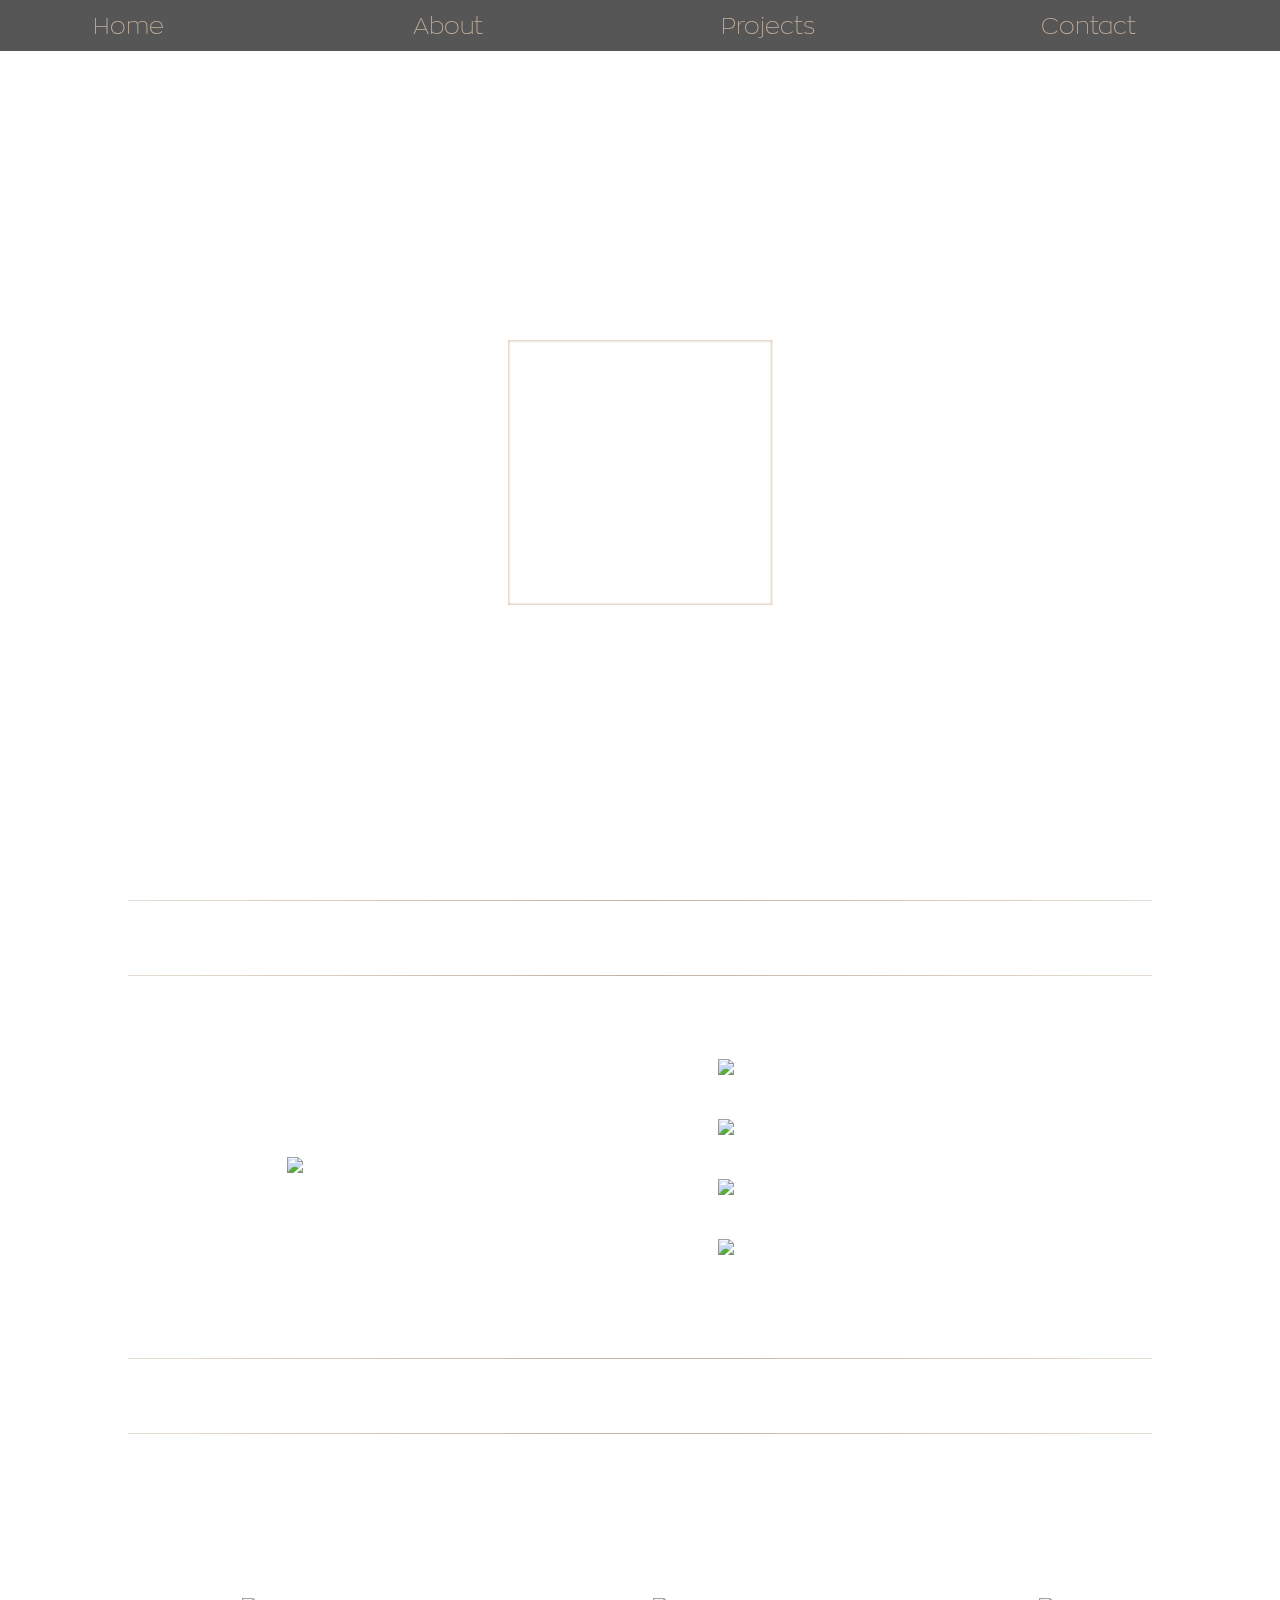
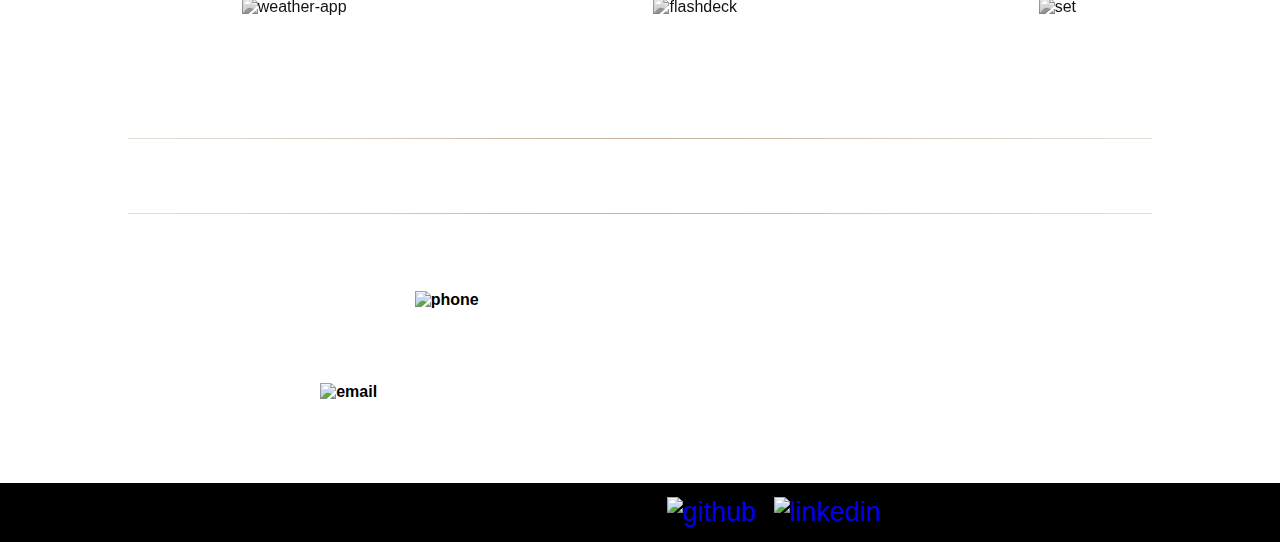
==== index.html @ 87714be7 "Initial commit" ====
<!DOCTYPE html>

<html>

<head>

    <meta charset="utf-8" />

    <meta http-equiv="X-UA-Compatible" content="IE=edge">

    <title>Morgan Ellis</title>

    <meta name="viewport" content="width=device-width, initial-scale=1">
    <meta name="viewport" content="width=device-width, initial-scale=1.0">

    <link rel="stylesheet" type="text/css" media="screen" href="style.css" />
    <link rel="stylesheet" type="text/css" media="screen" href="responsive.css" />
    <link rel="stylesheet" type="text/css" media="screen" href="about.css" />
    <link rel="stylesheet" type="text/css" media="screen" href="projects.css" />
    <link rel="stylesheet" type="text/css" media="screen" href="contact.css" />

</head>

<body>

    <a name="home"></a>

    <div class="headerContainer">

        <!-- ================= NAV ================= -->
        <nav>
            <a class="nav" href="#home">Home</a>
            <a class="nav" href="#about">About</a>
            <a class="nav" href="#projects">Projects</a>
            <a class="nav" href="#contact">Contact</a>
        </nav>

        <!-- ================= HEADER ================= -->
        <header class="header">
            <div class="clip">
                <h1 class="banner">MORGAN ELLIS</h1>
            </div>
            <div id="cube" class="cube">
                <div class="cube__face"></div>
                <div class="cube__face"></div>
                <div class="cube__face"></div>
                <div class="cube__face"></div>
                <div class="cube__face"></div>
                <div class="cube__face"></div>
            </div>
            <div class="clip">
                <h2 class="tagline">Clean. Concise. Creative.</h2>
            </div>
        </header>
    </div>

    <div class="contentWrapper">

        <!-- ================= ABOUT ================= -->

        <a name="about"></a>
        <div class="link"></div>

        <div class="about">
            <div class="sectionHeaderContainer">
                <hr class="">

                <h1 class="sectionHeader">ABOUT ME</h1>
                <hr class="bottomHr">
            </div>

            <div class="aboutContent">

                <div class="imgContainer">
                    <img class="portrait" src="https://i.imgur.com/EvYqLWP.png" alt="Portrait">
                </div>
                <div class="divide"></div>

                <div class="skillsWrapper">
                    <div class="skillsContainer">

                        <div class="skillsList">
                            <div class="skillItem">
                                <img class="skills" src="https://i.imgur.com/eFQDZwH.png" alt="mongodb">
                                <p class="mernText">MongoDB</p>
                            </div>

                            <div class="skillItem">
                                <img class="skills" src="https://i.imgur.com/qulOyYa.png" alt="express">
                                <p class="mernText">Express</p>
                            </div>

                            <div class="skillItem">
                                <img class="skills" src="https://i.imgur.com/sE9ZiRn.png" alt="react">
                                <p class="mernText">React</p>
                            </div>

                            <div class="skillItem">
                                <img class="skills" src="https://i.imgur.com/d1NPmJE.png" alt="node">
                                <p class="mernText">Node</p>
                            </div>
                        </div>

                    </div>
                </div>
            </div>
        </div>

        <!-- ================= PROJECTS ================= -->

        <div class="projectsWrapper">

            <div class="sectionHeaderContainer">
                <hr class="topHr">

                <h1 class="sectionHeader">PROJECTS</h1>
                <hr class="bottomHr">
            </div>

            <div class="projectsContainer">
                <a name="projects"></a>
                <div class="projectImageContainer">

                    <div class="weather projectSubheadContainer">
                        <p class="projectSubhead">SLC Weather</p>
                    </div>
                    <a href="https://slc-weather.herokuapp.com/">
                        <img class="projectImage" src="https://i.imgur.com/HWsVmoI.jpg" alt="weather-app">
                    </a>
                </div>

                <div class="flashdeck projectImageContainer">
                    <div class="projectSubheadContainer">
                        <p class="projectSubhead">flashDeck</p>
                    </div>
                    <a href="https://flashdeck-web-app.herokuapp.com/">
                        <img class="projectImage" src="https://i.imgur.com/gxU1bGQ.jpg" alt="flashdeck">
                    </a>
                </div>

                <div class="set projectImageContainer">
                    <div class="projectSubheadContainer">
                        <p class="projectSubhead">SET Online</p>
                    </div>
                    <a href="https://set-kutkurov-ellis-thomas.herokuapp.com/">
                        <img class="projectImage" src="https://i.imgur.com/ZiJBqg5.jpg" alt="set">
                    </a>
                </div>

            </div>

        </div>

        <!-- ================= CONTACT ================= -->

        <!-- <a name="contact"></a>
        <div class="link"></div>

        <div class="contactWrapper">

            <div class="contactContainer">
                <div class="sectionHeaderContainer">
                    <hr class="topHr">

                    <h1 class="sectionHeader">CONTACT</h1>
                    <hr class="bottomHr">


                </div> -->
        <!-- ================= CONTACT BOX ================= -->
        <!-- <div class="contactBox"> -->
        <!-- <form action="mailto:mshiloh.code@gmail.com" id="contactForm">
                        <div class="contactSubheadContainer">
                            <h1 class="contactSubhead">get in touch</h1>
                        </div>
                        <label for="first">
                            <p class="formInfo"></p>
                        </label>
                        <input type="text" id="first" name="first" placeholder="Name">
                        <label for="email">
                            <p class="formInfo"></p>
                        </label>
                        <input type="text" id="email" name="email" placeholder="Email">
                        <label for="messageText">
                            <p class="formInfo"></p>
                        </label>
                        <textarea id="message" name="message" placeholder="Type your message here..."></textarea>
                        <div class="buttonContainer">
                            <button onclick="" type="submit" class="submitMessage" value="Send Email">Submit </button>
                        </div>
                    </form> -->
        <a name="contact"></a>
        <div class="link"></div>

        <div class="contactWrapper">

            <div class="contactContainer">
                <div class="sectionHeaderContainer">
                    <hr class="topHr">

                    <h1 class="sectionHeader">CONTACT</h1>
                    <hr class="bottomHr">


                </div>
                <div class="contactDetailsWrapper">
                    <img class="contactImg" src="https://i.imgur.com/HuzbLLE.png" alt="phone">
                    <div class="contactDetailsClipWrap">
                        <p class="phoneText">(801) 500-5983</p>
                    </div>
                </div>

                <div class="contactDetailsWrapper">
                    <img class="contactImg" src="https://i.imgur.com/8rBAgRn.png" alt="email">
                    <div class="contactDetailsClipWrap">
                        <a class="emailText" href="mailto:moshiloh.ellis@gmail.com">moshiloh.ellis@gmail.com</a>
                    </div>
                </div>
            </div>
        </div>
        <!-- ================= SOCIAL MEDIA ================= -->
        <div class="socialMediaContainer">


        </div>

    </div>

    </div>
    </div>
    </div>

    <!-- ================= FOOTER ================= -->
    <div class="footerContainer">
        <footer>
            <div class="footerTextContainer">
                <p class="footerText">Morgan Ellis &copy;2018</p>
            </div>
            <div class="socialMediaIcons">
                <a href="https://github.com/mshiloh">
                    <img class="github" src="https://i.imgur.com/Pj3pP3Z.png" alt="github">
                </a>
                <a href="https://www.linkedin.com/in/morgan-shiloh-ellis/">
                    <img class="linkedin" src="https://i.imgur.com/sDxXnJx.png" alt="linkedin">
                </a>
            </div>

        </footer>
    </div>

</body>

</html>
---- style.css ----
* {
  box-sizing: border-box;
  font-family: Helvetica, sans-serif;
  margin: 0;
}

@font-face {
  font-family: "ZonaPro ExtraLight";
  src: local("ZonaPro-ExtraLight"), url("ZonaPro-ExtraLight.otf");
}

@font-face {
  font-family: "Slim Joe";
  src: local("Slim Joe"), url("Slim Joe.otf");
}

/* @font-face {
  font-family: "Slim Joe";
  src: local("Slim Joe"), url("Slim Joe.otf");
}

@font-face {
  font-family: 'Slim Joe';
  src: url('SlimJoe.eot');
  src: url('SlimJoe.eot?#iefix') format('embedded-opentype'), url('SlimJoe.woff2') format('woff2'), url('SlimJoe.woff') format('woff'), url('SlimJoe.ttf') format('truetype'), url("Slim Joe.otf") format("opentype"), url('Slim Joe.svg') format('svg');
  font-weight: normal;
  font-style: normal;
} */

/* ----------- NAV ----------- */

nav {
  grid-area: nav;
  display: flex;
  flex-direction: row;
  position: fixed;
  float: top;
  z-index: 1;
  background-color: rgba(59, 59, 59, 0.863);
  height: 6vw;
  width: 100vw;
}

a {
  cursor: pointer;
  text-decoration: none;
}

.nav {
  display: flex;
  justify-content: space-evenly;
  align-items: center;
  font-family: "ZonaPro ExtraLight";
  color: #C4B19E;
  margin-left: -5vw;
  width: 100vw;
  font-size: 3.5vw;
}

/* ----------- HEADER ----------- */

.header {
  height: 100vh;
  padding-top: 3.5vw;
}

header {
  grid-area: hdr;
  display: flex;
  flex-direction: column;
  justify-content: center;
  align-items: center;
  background-image: url("https://i.imgur.com/FRtjuUF.jpg");
  background-size: cover;
  background-position: center;
  background-repeat: no-repeat;
}

.clip {
  background: url("https://d2v9y0dukr6mq2.cloudfront.net/video/thumbnail/0xPgM5l/elegant-background-wedding-loop-animation_x1ej4ywvi__F0000.png");
  background-position: center;
  -webkit-text-fill-color: transparent;
  -webkit-background-clip: text;
}

.banner {
  grid-area: bnr;
  text-align: center;
  font-family: "Slim Joe";
  margin-top: 4vh;
  font-size: 11vw;
}

.tagline {
  grid-area: tag;
  font-family: "ZonaPro ExtraLight";
  font-size: 5vw;
}

/* ----------- CUBE ----------- */

[class*="cube"] {
  position: absolute;
  display: flex;
  flex-direction: column;
  justify-content: center;
  align-items: center;
}

.cube {
  transform-style: preserve-3d;
  animation: ani 10s infinite linear;
  font-size: 2.3vw;
}

.cube__face {
  width: 9em;
  height: 9em;
  box-shadow: inset rgba(212, 188, 164, 0.671) 0 0 3px;
  --i: 0;
  transform: rotate3d(var(--i), calc(1 - var(--i)), 0, calc(var(--m, 0)*90deg)) translateZ(4.5em);
}

.cube__face:nth-child(n+5) {
  --i: 1;
}

.cube__face:nth-child(2) {
  --m: 1;
}

.cube__face:nth-child(3) {
  --m: 2;
}

.cube__face:nth-child(4) {
  --m: 3;
}

.cube__face:nth-child(5) {
  --m: 1;
}

@keyframes ani {
  100% {
    transform: rotateY(360deg) rotateX(360deg);
  }
}

/* ----------- GLOBAL ----------- */

.contentWrapper {
  background-image: url("https://i.imgur.com/AOQD1Ab.jpg");
  background-size: cover;
  background-repeat: no-repeat;
}

.sectionHeaderContainer {
  grid-area: cth;
  display: flex;
  flex-direction: column;
  text-align: center;
  align-items: center;
  justify-content: center;
  background: url("https://d2v9y0dukr6mq2.cloudfront.net/video/thumbnail/0xPgM5l/elegant-background-wedding-loop-animation_x1ej4ywvi__F0000.png");
  background-position: center;
  -webkit-text-fill-color: transparent;
  -webkit-background-clip: text;
  margin-bottom: 20px;
  font-weight: 900;
}

.sectionHeader {
  display: flex;
  text-align: center;
  align-items: center;
  justify-content: center;
  margin: 0;
  padding: 5px;
  font-family: "Slim Joe";
  font-size: 7vw;
  width: 80vw;
}

.projectSubhead {
  font-family: "ZonaPro ExtraLight";
}

hr {
  border: 0;
  height: 1px;
  background-image: linear-gradient(to right, rgba(196, 177, 158, 0.432), #C4B19E, rgba(196, 177, 158, 0.432));
  margin-bottom: 10px;
  width: 80vw;
}

.topHr {
  margin-top: 8vh;
}

.bottomHr {
  margin-bottom: 5vh;
}

/* ----------- FOOTER ----------- */

.footerContainer {
  grid-area: ftr;
  display: flex;
  flex-direction: column;
  align-items: center;
  background-color: black;
  padding: 1vh;
}

footer {
  display: flex;
  flex-direction: row;
  justify-content: space-evenly;
  align-items: center;
  font-family: "Slim Joe";
  color: white;
  font-size: 5vw;
}

.footerTextContainer {
  background: url("https://d2v9y0dukr6mq2.cloudfront.net/video/thumbnail/0xPgM5l/elegant-background-wedding-loop-animation_x1ej4ywvi__F0000.png");
  background-position: center;
  -webkit-text-fill-color: transparent;
  -webkit-background-clip: text;
  margin-right: 10px;
}

.footerText {
  font-family: "ZonaPro ExtraLight";
}

.github,
.linkedin {
  margin-left: 10px;
  height: 4.5vh;
  width: auto;
}

.github:hover,
.linkedin:hover {
  margin-left: 10px;
  height: 5vh;
  width: auto;
}

/* Small Devices, Tablets */

@media only screen and (min-width: 768px) {
  .sectionHeader {
    font-size: 5vw;
  }
}

/* Small Devices, Tablets */

@media only screen and (min-width: 768px) {}

/* Medium Devices, Desktops */

@media only screen and (min-width: 992px) {}

/* Large Devices, Wide Screens */

@media only screen and (min-width: 1050px) {
  nav {
    height: 5vw;
  }
  .sectionHeader {
    font-size: 4vw;
  }
}

/* Large Devices, Wide Screens */

@media only screen and (min-width: 1200px) {
  nav {
    height: 4vw;
  }
  .nav {
    font-size: 1.8vw;
  }
  .sectionHeader {
    font-size: 3.5vw;
  }
  footer {
    font-size: 2.1vw;
    padding: 5px;
  }
}

/* Extra-Large Devices & Wide Screens */

@media only screen and (min-width: 1500px) {
  nav {
    height: 4vw;
  }
  .nav {
    font-size: 1.8vw;
  }
  .sectionHeader {
    font-size: 3.5vw;
  }
  footer {
    font-size: 2vw;
  }
}
---- about.css ----
@font-face {
  font-family: "ZonaPro ExtraLight";
  src: local("ZonaPro-ExtraLight"), url("ZonaPro-ExtraLight.otf");
}

@font-face {
  font-family: "Slim Joe";
  src: local("Slim Joe"), url("Slim Joe.otf");
}

.about {
  grid-area: abt;
}

.aboutContent {
  display: flex;
  flex-direction: row;
  justify-content: center;
  background-size: cover;
  background-repeat: no-repeat;
  color: white;
  margin-top: 25px;
}

.skillsContainer {
  display: flex;
  flex-direction: column;
  justify-content: space-evenly;
  align-content: center;
}

.skillsList {
  display: flex;
  flex-direction: column;
  align-items: left;
}

.skillItem {
  display: flex;
  flex-direction: row;
  align-items: center;
}

.mernText {
  font-family: "ZonaPro ExtraLight";
  font-size: 3.5vw;
}

.skills {
  padding: 8px;
  height: 100%;
  width: 11vw;
}

.imgContainer {
  display: flex;
  justify-content: center;
  align-items: center;
  padding-right: 5vw;
}

.portrait {
  height: auto;
  width: 40vw;
}

/* Small Devices, Tablets */

@media only screen and (min-width: 768px) {
  .skills {
    width: 8vw;
  }
  .portrait {
    height: auto;
    width: 35vw;
  }
}

/* Medium Devices, Desktops */

@media only screen and (min-width: 992px) {
  .skills {
    width: 7vw;
    margin-top: 5px;
    margin-bottom: 5px;
  }
  .portrait {
    height: auto;
    width: 28vw;
  }
}

/* Large Devices, Wide Screens */

@media only screen and (min-width: 1050px) {
  .skills {
    width: 7vw;
    margin-top: 5px;
    margin-bottom: 5px;
  }
  .portrait {
    height: auto;
    width: 25vw;
  }
}

/* Large Devices, Wide Screens */

@media only screen and (min-width: 1200px) {
  .skills {
    margin-top: 5px;
    margin-bottom: 5px;
    width: 5vw;
  }
  .portrait {
    height: auto;
    width: 28vw;
  }
}

/* Extra-Large Devices & Wide Screens */

@media only screen and (min-width: 1500px) {
  .skills {
    width: 5vw;
    margin-top: 5px;
    margin-bottom: 5px;
  }
  .mernText {
    font-size: 3vw;
  }
  .portrait {
    height: auto;
    width: 20vw;
  }
}
---- projects.css ----
@font-face {
  font-family: "ZonaPro ExtraLight";
  src: local("ZonaPro-ExtraLight"), url("ZonaPro-ExtraLight.otf");
}

@font-face {
  font-family: "Slim Joe";
  src: local("Slim Joe"), url("Slim Joe.otf");
}

.projectsContainer {
  grid-area: prj;
  display: flex;
  flex-direction: column;
  justify-content: space-evenly;
  align-items: center;
  background-repeat: no-repeat;
}

.projectSubheadContainer {
  background: url("https://d2v9y0dukr6mq2.cloudfront.net/video/thumbnail/0xPgM5l/elegant-background-wedding-loop-animation_x1ej4ywvi__F0000.png");
  background-position: center;
  -webkit-text-fill-color: transparent;
  -webkit-background-clip: text;
}

.projectSubhead {
  font-size: 5vw;
}

.flashdeck,
.set {
  padding-top: 20px;
}

.projectImageContainer {
  display: flex;
  flex-direction: column;
  justify-content: center;
  align-items: center;
}

.projectImage {
  cursor: pointer;
  height: 100%;
  width: 70vw;
  padding: 10px;
  transition-duration: .5s;
  filter: url("data:image/svg+xml;utf8,<svg xmlns=\'http://www.w3.org/2000/svg\'><filter id=\'grayscale\'><feColorMatrix type=\'matrix\' values=\'0.3333 0.3333 0.3333 0 0 0.3333 0.3333 0.3333 0 0 0.3333 0.3333 0.3333 0 0 0 0 0 1 0\'/></filter></svg>#grayscale");
  /* Firefox 10+, Firefox on Android */
  -webkit-filter: grayscale(100%);
  -moz-filter: grayscale(100%);
  -ms-filter: grayscale(100%);
  filter: grayscale(100%);
  filter: gray;
  /* IE 6-9 */
}

.projectImage:hover {
  height: 100%;
  width: 80vw;
  -webkit-filter: none;
  -moz-filter: none;
  -ms-filter: none;
  filter: none;
}

/* Large Devices, Wide Screens */

@media only screen and (min-width: 900px) {
  .projectsContainer {
    grid-area: prj;
    display: flex;
    flex-direction: row;
    justify-content: space-evenly;
    align-items: center;
    background-repeat: no-repeat;
    padding: 20px;
  }
  .projectImageContainer {
    display: flex;
    flex-direction: column;
    justify-content: center;
    align-items: center;
  }
  .projectImage {
    height: 100%;
    width: 30vw;
    padding: 10px;
  }
  .projectImage:hover {
    height: 100%;
    width: 35vw;
    -webkit-filter: none;
    -moz-filter: none;
    -ms-filter: none;
    filter: none;
  }
  .flashdeck,
  .set {
    padding-top: 0px;
  }
}
---- contact.css ----
@font-face {
    font-family: "ZonaPro ExtraLight";
    src: local("ZonaPro-ExtraLight"), url("ZonaPro-ExtraLight.otf");
}

@font-face {
    font-family: "Slim Joe";
    src: local("Slim Joe"), url("Slim Joe.otf");
}

.contactWrapper {
    padding: 20px;
    font-weight: 900;
    width: 100%;
}

.contactContainer {
    display: flex;
    flex-direction: column;
    justify-content: center;
    align-items: center;
}

.contactDetailsWrapper {
    display: flex;
    flex-direction: row;
    align-items: center;
    padding-bottom: 50px;
}

.contactDetailsClipWrap {
    background: url("https://d2v9y0dukr6mq2.cloudfront.net/video/thumbnail/0xPgM5l/elegant-background-wedding-loop-animation_x1ej4ywvi__F0000.png");
    background-position: center;
    -webkit-text-fill-color: transparent;
    -webkit-background-clip: text;
}

.phoneText,
.emailText {
    font-family: "ZonaPro ExtraLight";
    font-size: 5.5vw;
}

.emailText:hover {
    cursor: pointer;
    text-decoration: underline;
    font-size: 6vw;
}

.contactImg {
    margin-right: 4vw;
    height: 100%;
    width: 8vw;
}

/*
.contactSubheadContainer,
.projectSubheadContainer {
    background: url("https://d2v9y0dukr6mq2.cloudfront.net/video/thumbnail/0xPgM5l/elegant-background-wedding-loop-animation_x1ej4ywvi__F0000.png");
    background-position: center;
    -webkit-text-fill-color: transparent;
    -webkit-background-clip: text;
}

.contactSubhead,
.projectSubhead {
    font-family: "ZonaPro ExtraLight";
    display: flex;
    text-align: center;
    align-items: center;
    justify-content: center;
    padding: 10px;
    font-size: 4vw;
}

.contactBox {
    grid-area: ctb;
    padding-bottom: 20px;
    width: 80vw;
}

input,
select,
textarea {
    font-family: "ZonaPro ExtraLight";
    margin: 5px;
    padding: 4px;
    width: 100%;
    font-size: 2.5vw;
}

#message {
    height: 15vh;
    width: 100%;
}

.formInfo {
    display: flex;
    text-align: center;
    align-items: center;
    justify-content: center;
    padding: 1px;
    color: rgb(187, 162, 138);
    font-family: "ZonaPro ExtraLight";
}

.buttonContainer {
    display: flex;
    text-align: center;
    align-items: center;
    justify-content: center;
}

button {
    font-size: 2.5vw;
    font-weight: 900;
}

.submitMessage {
    margin-bottom: 30px;
    margin-top: 10px;
    cursor: pointer;
    background: black;
    color: #C4B19E;
    border: 2.5px solid #C4B19E;
    background-image: linear-gradient(to right, #C4B19E 50%, black 50%);
    background-size: 200% 100%;
    background-repeat: no-repeat;
    background-position: bottom right;
    -webkit-transition: all 0.3s ease-in;
    -moz-transition: all 0.3s ease-in;
    transition: all 0.3s ease-in;
    text-align: center;
    font-family: "ZonaPro ExtraLight";
    margin-left: 8px;
 
    margin-bottom: 8px;
    padding: 6px;
    padding-left: 10px;
    padding-right: 10px;
    width: 35%;
}*/

/* .submitMessage:hover {
    color: black;
    -webkit-transition: all 0.3s ease-in;
    -moz-transition: all 0.3s ease-in;
    transition: all 0.3s ease-in;
    background-position: bottom left;
} */

/* @media only screen and (min-width: 900px) {
    .contactSubhead {
        font-size: 3.2vw;
    }
    .formInfo {
        padding: 8px;
    }
    input,
    select,
    textarea {
        font-size: 2.2vw;
    }
    #message {
        height: 25vh;
    }
    .submitMessage {
        margin-bottom: 50px;
        margin-top: 30px;
    }
} */

/* @media only screen and (min-width: 1500px) {
    .contactSubhead {
        font-size: 3vw;
    }
    .formInfo {
        padding: 8px;
    }
    input,
    select,
    textarea {
        font-size: 1.7vw;
    }
    #message {
        height: 28vh;
    }
    .submitMessage {
        margin-bottom: 50px;
        margin-top: 30px;
    }
}  */

@media only screen and (min-width: 550px) {
    .phoneText,
    .emailText {
        font-size: 5vw;
    }
    .emailText:hover {
        font-size: 6vw;
    }
    .contactImg {
        width: 8vw;
    }
}

@media only screen and (min-width: 650px) {
    .phoneText,
    .emailText {
        font-size: 5vw;
    }
    .emailText:hover {
        font-size: 6vw;
    }
    .contactImg {
        width: 8vw;
    }
}

@media only screen and (min-width: 800px) {
    .phoneText,
    .emailText {
        font-size: 4vw;
    }
    .emailText:hover {
        font-size: 5vw;
    }
    .contactImg {
        width: 8vw;
    }
}

@media only screen and (min-width: 1000px) {
    .phoneText,
    .emailText {
        font-size: 3.3vw;
    }
    .emailText:hover {
        font-size: 4.3vw;
    }
    .contactImg {
        width: 8vw;
    }
}

@media only screen and (min-width: 1200px) {
    .phoneText,
    .emailText {
        font-size: 3vw;
    }
    .emailText:hover {
        font-size: 4vw;
    }
    .contactImg {
        width: 8vw;
    }
}
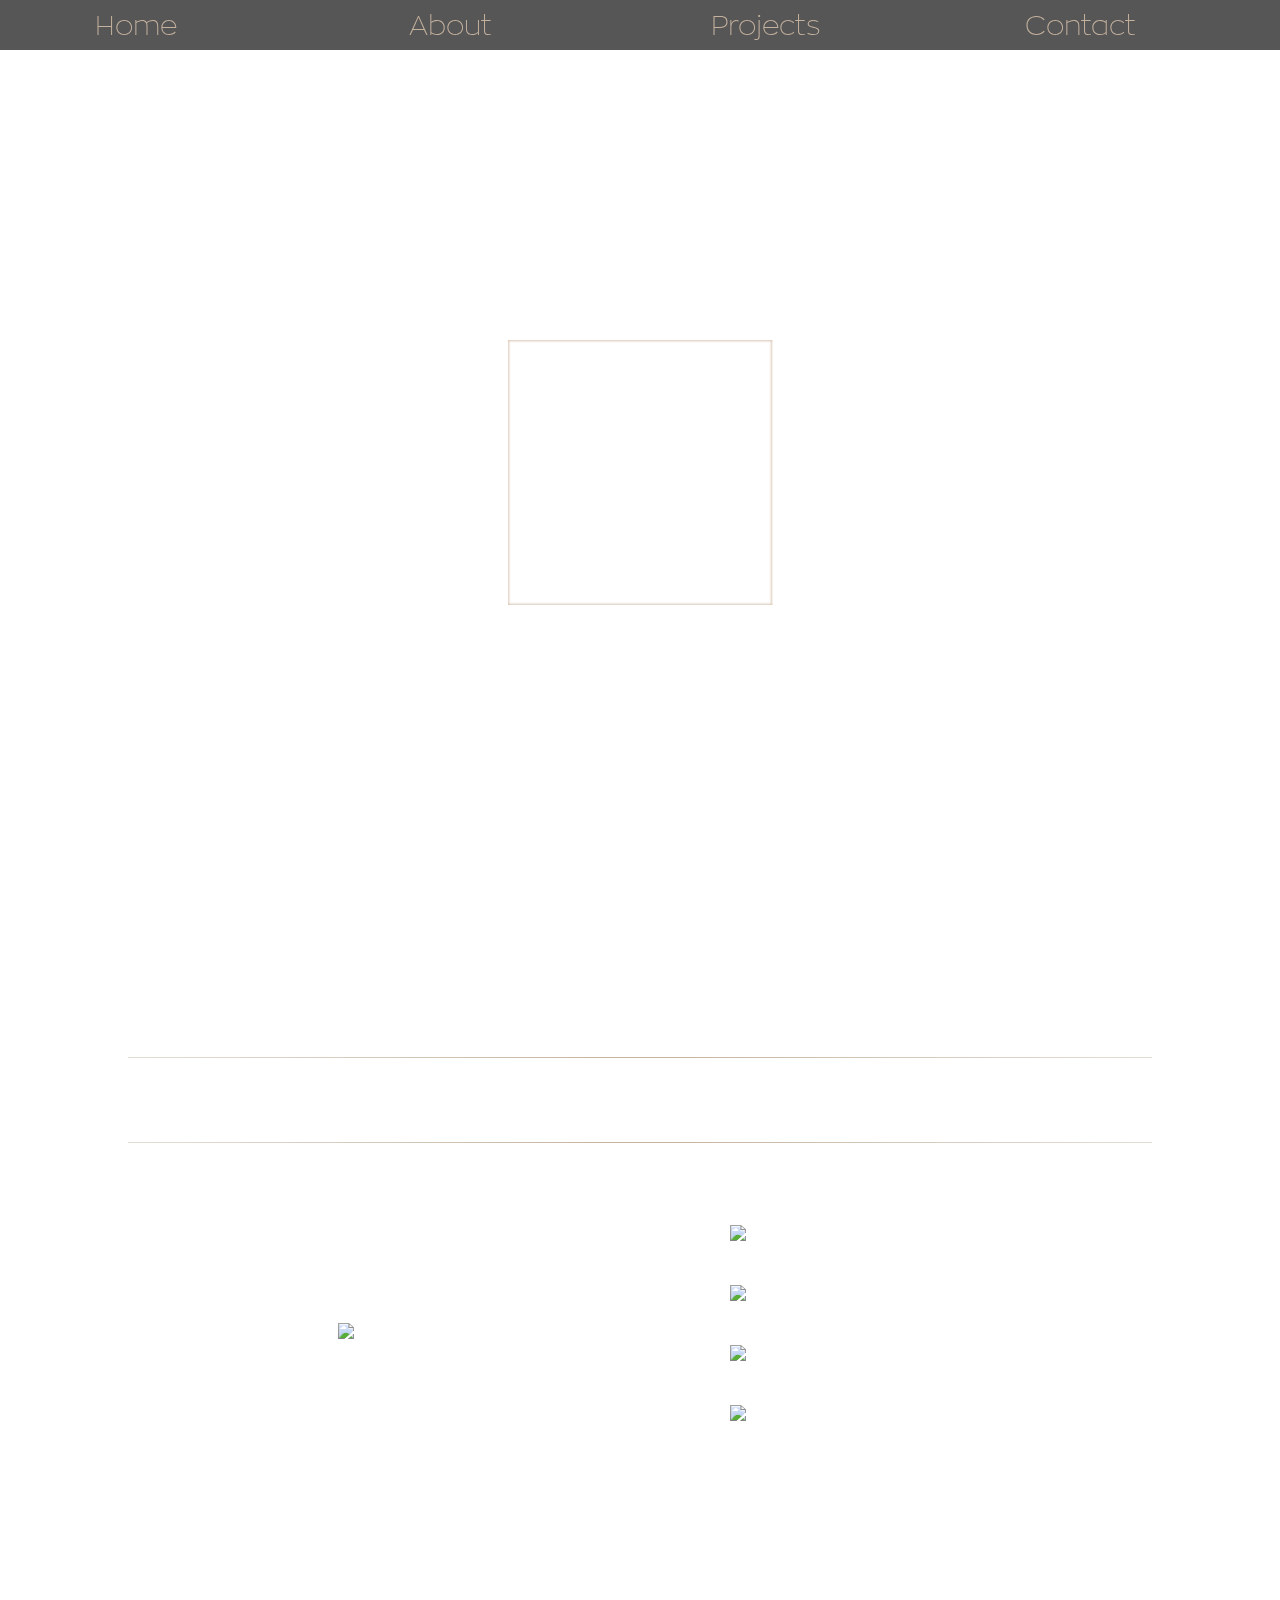
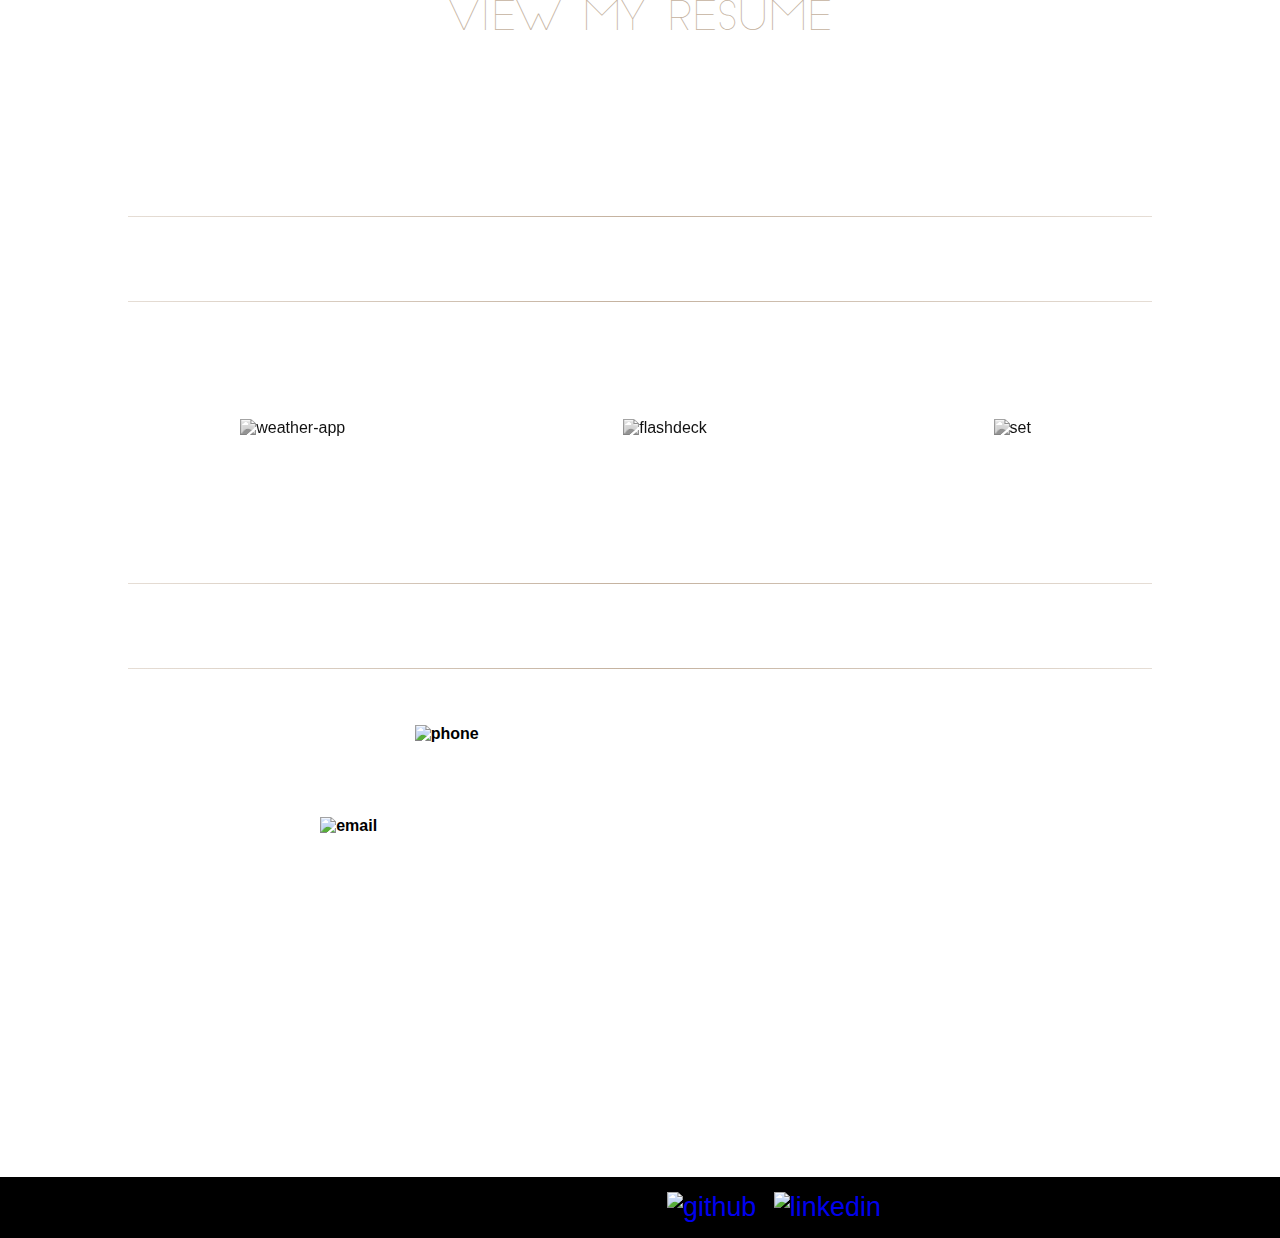
==== commit 5d0e2831: "added and edited resume page for portfolio" ====
--- a/index.html
+++ b/index.html
@@ -36,9 +36,9 @@
         </nav>
 
         <!-- ================= HEADER ================= -->
-        <header class="header">
+        <div class="header">
             <div class="clip">
-                <h1 class="banner">MORGAN ELLIS</h1>
+                <p class="banner">MORGAN ELLIS</p>
             </div>
             <div id="cube" class="cube">
                 <div class="cube__face"></div>
@@ -49,23 +49,21 @@
                 <div class="cube__face"></div>
             </div>
             <div class="clip">
-                <h2 class="tagline">Clean. Concise. Creative.</h2>
-            </div>
-        </header>
+                <p class="tagline">Clean. Concise. Creative.</p>
+            </div>
+        </div>
     </div>
 
     <div class="contentWrapper">
 
         <!-- ================= ABOUT ================= -->
 
-        <a name="about"></a>
-        <div class="link"></div>
-
+            <a name="about"></a>
         <div class="about">
             <div class="sectionHeaderContainer">
                 <hr class="">
 
-                <h1 class="sectionHeader">ABOUT ME</h1>
+                <p class="sectionHeader">ABOUT ME</p>
                 <hr class="bottomHr">
             </div>
 
@@ -103,22 +101,26 @@
 
                     </div>
                 </div>
+                
+            </div>
+            <div class="resumeWrapper">
+                <a class="resumeLink" href="">View my resume</a>
             </div>
         </div>
 
         <!-- ================= PROJECTS ================= -->
 
         <div class="projectsWrapper">
+        <a name="projects"></a>
 
             <div class="sectionHeaderContainer">
                 <hr class="topHr">
 
-                <h1 class="sectionHeader">PROJECTS</h1>
+                <p class="sectionHeader">PROJECTS</p>
                 <hr class="bottomHr">
             </div>
 
             <div class="projectsContainer">
-                <a name="projects"></a>
                 <div class="projectImageContainer">
 
                     <div class="weather projectSubheadContainer">
@@ -198,7 +200,7 @@
                 <div class="sectionHeaderContainer">
                     <hr class="topHr">
 
-                    <h1 class="sectionHeader">CONTACT</h1>
+                    <p class="sectionHeader">CONTACT</p>
                     <hr class="bottomHr">
 
 
--- a/style.css
+++ b/style.css
@@ -3,7 +3,7 @@
   font-family: Helvetica, sans-serif;
   margin: 0;
 }
-
+@import url('https://fonts.googleapis.com/css?family=Montserrat:100,100i,200,200i,300,300i,400,400i,500,500i,600,600i,700,700i,800,800i,900,900i|Poppins:100,100i,200,200i,300,300i,400,400i,500,500i,600,600i,700,700i,800,800i,900,900i|Quicksand:300,400,500,700|Raleway:100,100i,200,200i,300,300i,400,400i,500,500i,600,600i,700,700i,800,800i,900,900i');
 @font-face {
   font-family: "ZonaPro ExtraLight";
   src: local("ZonaPro-ExtraLight"), url("ZonaPro-ExtraLight.otf");
@@ -14,18 +14,10 @@
   src: local("Slim Joe"), url("Slim Joe.otf");
 }
 
-/* @font-face {
-  font-family: "Slim Joe";
-  src: local("Slim Joe"), url("Slim Joe.otf");
-}
-
 @font-face {
-  font-family: 'Slim Joe';
-  src: url('SlimJoe.eot');
-  src: url('SlimJoe.eot?#iefix') format('embedded-opentype'), url('SlimJoe.woff2') format('woff2'), url('SlimJoe.woff') format('woff'), url('SlimJoe.ttf') format('truetype'), url("Slim Joe.otf") format("opentype"), url('Slim Joe.svg') format('svg');
-  font-weight: normal;
-  font-style: normal;
-} */
+  font-family: "Century Gothic";
+  src: local("Century Gothic"), url("/Users/morgan/dev/portfolio/Century Gothic.ttf");
+}
 
 /* ----------- NAV ----------- */
 
@@ -37,7 +29,7 @@
   float: top;
   z-index: 1;
   background-color: rgba(59, 59, 59, 0.863);
-  height: 6vw;
+  padding: 10px;
   width: 100vw;
 }
 
@@ -51,10 +43,22 @@
   justify-content: space-evenly;
   align-items: center;
   font-family: "ZonaPro ExtraLight";
+
   color: #C4B19E;
   margin-left: -5vw;
   width: 100vw;
-  font-size: 3.5vw;
+  font-size: 1em;
+}
+
+.link {
+  padding-bottom: 5em;
+}
+
+.nav:hover {
+  transition: all .2s ease-in-out;
+  -ms-transform: scale( 1.2, 1.2);
+  -webkit-transform: scale( 1.2, 1.2);
+  transform: scale( 1.2, 1.2);
 }
 
 /* ----------- HEADER ----------- */
@@ -62,9 +66,6 @@
 .header {
   height: 100vh;
   padding-top: 3.5vw;
-}
-
-header {
   grid-area: hdr;
   display: flex;
   flex-direction: column;
@@ -77,24 +78,21 @@
 }
 
 .clip {
-  background: url("https://d2v9y0dukr6mq2.cloudfront.net/video/thumbnail/0xPgM5l/elegant-background-wedding-loop-animation_x1ej4ywvi__F0000.png");
-  background-position: center;
-  -webkit-text-fill-color: transparent;
-  -webkit-background-clip: text;
+  color: rgb(207, 176, 144);
 }
 
 .banner {
   grid-area: bnr;
   text-align: center;
   font-family: "Slim Joe";
-  margin-top: 4vh;
-  font-size: 11vw;
+  
+  font-size: 2.9em;
 }
 
 .tagline {
   grid-area: tag;
   font-family: "ZonaPro ExtraLight";
-  font-size: 5vw;
+  font-size: 1.7em;
 }
 
 /* ----------- CUBE ----------- */
@@ -162,12 +160,8 @@
   text-align: center;
   align-items: center;
   justify-content: center;
-  background: url("https://d2v9y0dukr6mq2.cloudfront.net/video/thumbnail/0xPgM5l/elegant-background-wedding-loop-animation_x1ej4ywvi__F0000.png");
-  background-position: center;
-  -webkit-text-fill-color: transparent;
-  -webkit-background-clip: text;
+  color: rgb(224, 203, 180);
   margin-bottom: 20px;
-  font-weight: 900;
 }
 
 .sectionHeader {
@@ -176,7 +170,7 @@
   align-items: center;
   justify-content: center;
   margin: 0;
-  padding: 5px;
+  padding: 10px;
   font-family: "Slim Joe";
   font-size: 7vw;
   width: 80vw;
@@ -195,11 +189,11 @@
 }
 
 .topHr {
-  margin-top: 8vh;
+  margin-top: 1em;
 }
 
 .bottomHr {
-  margin-bottom: 5vh;
+  margin-bottom: 1.5em;
 }
 
 /* ----------- FOOTER ----------- */
@@ -210,7 +204,7 @@
   flex-direction: column;
   align-items: center;
   background-color: black;
-  padding: 1vh;
+  padding: 10px;
 }
 
 footer {
@@ -220,14 +214,11 @@
   align-items: center;
   font-family: "Slim Joe";
   color: white;
-  font-size: 5vw;
+  font-size: 1.2em;
 }
 
 .footerTextContainer {
-  background: url("https://d2v9y0dukr6mq2.cloudfront.net/video/thumbnail/0xPgM5l/elegant-background-wedding-loop-animation_x1ej4ywvi__F0000.png");
-  background-position: center;
-  -webkit-text-fill-color: transparent;
-  -webkit-background-clip: text;
+  color: rgb(224, 203, 180);
   margin-right: 10px;
 }
 
@@ -238,52 +229,68 @@
 .github,
 .linkedin {
   margin-left: 10px;
-  height: 4.5vh;
+  height: 2em;
   width: auto;
+  transition: all .2s ease-in-out;
 }
 
 .github:hover,
 .linkedin:hover {
   margin-left: 10px;
-  height: 5vh;
+  width: 100%;
+  transition: all .2s ease-in-out;
+  -ms-transform: scale( 1.2, 1.2);
+  -webkit-transform: scale( 1.2, 1.2);
+  transform: scale( 1.2, 1.2);
   width: auto;
 }
 
+@media only screen and (min-width: 600px) {
+.banner {
+  font-size: 4.2em;
+}
+}
+
 /* Small Devices, Tablets */
 
 @media only screen and (min-width: 768px) {
+  .nav {
+    font-size: 1.3em;
+  }
   .sectionHeader {
-    font-size: 5vw;
-  }
-}
-
-/* Small Devices, Tablets */
-
-@media only screen and (min-width: 768px) {}
+    font-size: 2em;
+  }
+}
 
 /* Medium Devices, Desktops */
 
-@media only screen and (min-width: 992px) {}
+@media only screen and (min-width: 992px) {
+  .nav {
+    font-size: 1.4em;
+  }
+  .clip,
+  .sectionHeaderContainer,
+  .footerTextContainer {
+    background: url("https://d2v9y0dukr6mq2.cloudfront.net/video/thumbnail/0xPgM5l/elegant-background-wedding-loop-animation_x1ej4ywvi__F0000.png");
+    background-position: center;
+    -webkit-text-fill-color: transparent;
+    -webkit-background-clip: text;
+  }
+}
 
 /* Large Devices, Wide Screens */
 
 @media only screen and (min-width: 1050px) {
-  nav {
-    height: 5vw;
-  }
   .sectionHeader {
-    font-size: 4vw;
+    font-size: 2.5em;
   }
 }
 
 /* Large Devices, Wide Screens */
 
 @media only screen and (min-width: 1200px) {
-  nav {
-    height: 4vw;
-  }
   .nav {
-    font-size: 1.8vw;
+    font-size: 1.7em;
   }
   .sectionHeader {
     font-size: 3.5vw;
--- a/about.css
+++ b/about.css
@@ -10,6 +10,11 @@
 
 .about {
   grid-area: abt;
+  display: flex;
+  flex-direction: column;
+  justify-content: center;
+  align-items: center;
+  height: 100vh;
 }
 
 .aboutContent {
@@ -43,13 +48,13 @@
 
 .mernText {
   font-family: "ZonaPro ExtraLight";
-  font-size: 3.5vw;
+  font-size: 1.2em;
 }
 
 .skills {
   padding: 8px;
   height: 100%;
-  width: 11vw;
+  width: 3em;
 }
 
 .imgContainer {
@@ -64,7 +69,38 @@
   width: 40vw;
 }
 
+.resumeWrapper {
+  padding-top: 9em;
+  color: whitesmoke;
+  font-family: "Slim Joe";
+}
+
+.resumeLink {
+  text-decoration: none;
+  font-family: "Slim Joe";
+  font-size: 2.5em;
+  color: #C4B19E;
+  
+}
+
+.resumeLink:hover {
+  text-decoration: underline;
+}
+
 /* Small Devices, Tablets */
+
+@media only screen and (min-width: 500px) {
+  .skills {
+    width: 8vw;
+  }
+  .portrait {
+    height: auto;
+    width: 35vw;
+  }
+  .mernText {
+    font-size: 1.5em;
+  }
+}
 
 @media only screen and (min-width: 768px) {
   .skills {
@@ -73,6 +109,9 @@
   .portrait {
     height: auto;
     width: 35vw;
+  }
+  .mernText {
+    font-size: 2em;
   }
 }
 
@@ -88,6 +127,9 @@
     height: auto;
     width: 28vw;
   }
+  .mernText {
+    font-size: 2em;
+  }
 }
 
 /* Large Devices, Wide Screens */
@@ -102,6 +144,9 @@
     height: auto;
     width: 25vw;
   }
+  .mernText {
+    font-size: 2em;
+  }
 }
 
 /* Large Devices, Wide Screens */
@@ -114,7 +159,10 @@
   }
   .portrait {
     height: auto;
-    width: 28vw;
+    width: 25vw;
+  }
+  .mernText {
+    font-size: 2em;
   }
 }
 
@@ -127,10 +175,10 @@
     margin-bottom: 5px;
   }
   .mernText {
-    font-size: 3vw;
+    font-size: 2em;
   }
   .portrait {
     height: auto;
-    width: 20vw;
+    width: 18vw;
   }
 }--- a/projects.css
+++ b/projects.css
@@ -15,17 +15,19 @@
   justify-content: space-evenly;
   align-items: center;
   background-repeat: no-repeat;
+  padding-bottom:5em;  
 }
 
 .projectSubheadContainer {
-  background: url("https://d2v9y0dukr6mq2.cloudfront.net/video/thumbnail/0xPgM5l/elegant-background-wedding-loop-animation_x1ej4ywvi__F0000.png");
-  background-position: center;
-  -webkit-text-fill-color: transparent;
-  -webkit-background-clip: text;
+  color: rgb(214, 186, 158);
+  /* color: rgb(214, 192, 168); */
+  
 }
 
 .projectSubhead {
-  font-size: 5vw;
+  font-size: 2.5em;
+  /* color: rgb(214, 192, 168); */
+  
 }
 
 .flashdeck,
@@ -77,6 +79,9 @@
     background-repeat: no-repeat;
     padding: 20px;
   }
+  .projectSubhead {
+    font-size: 2.5em;
+  }
   .projectImageContainer {
     display: flex;
     flex-direction: column;
@@ -100,4 +105,10 @@
   .set {
     padding-top: 0px;
   }
+  .projectSubheadContainer {
+    background: url("https://d2v9y0dukr6mq2.cloudfront.net/video/thumbnail/0xPgM5l/elegant-background-wedding-loop-animation_x1ej4ywvi__F0000.png");
+    background-position: center;
+    -webkit-text-fill-color: transparent;
+    -webkit-background-clip: text;
+  }
 }--- a/contact.css
+++ b/contact.css
@@ -10,8 +10,9 @@
 
 .contactWrapper {
     padding: 20px;
-    font-weight: 900;
     width: 100%;
+    height: 70vh;
+  
 }
 
 .contactContainer {
@@ -19,32 +20,34 @@
     flex-direction: column;
     justify-content: center;
     align-items: center;
+    
 }
 
 .contactDetailsWrapper {
     display: flex;
     flex-direction: row;
+    justify-content: center;
+    font-weight: 900;    
     align-items: center;
     padding-bottom: 50px;
 }
 
 .contactDetailsClipWrap {
-    background: url("https://d2v9y0dukr6mq2.cloudfront.net/video/thumbnail/0xPgM5l/elegant-background-wedding-loop-animation_x1ej4ywvi__F0000.png");
-    background-position: center;
-    -webkit-text-fill-color: transparent;
-    -webkit-background-clip: text;
+    color: rgb(243, 220, 196);
 }
 
 .phoneText,
 .emailText {
     font-family: "ZonaPro ExtraLight";
-    font-size: 5.5vw;
+    font-size: 1.5em;
+    transition: all .2s ease-in-out;
+    color: rgb(224, 203, 180);
 }
 
 .emailText:hover {
     cursor: pointer;
     text-decoration: underline;
-    font-size: 6vw;
+    font-size: 1.6em;
 }
 
 .contactImg {
@@ -228,6 +231,12 @@
     .contactImg {
         width: 8vw;
     }
+    .contactDetailsClipWrap {
+        background: url("https://d2v9y0dukr6mq2.cloudfront.net/video/thumbnail/0xPgM5l/elegant-background-wedding-loop-animation_x1ej4ywvi__F0000.png");
+        background-position: center;
+        -webkit-text-fill-color: transparent;
+        -webkit-background-clip: text;
+    }
 }
 
 @media only screen and (min-width: 1000px) {
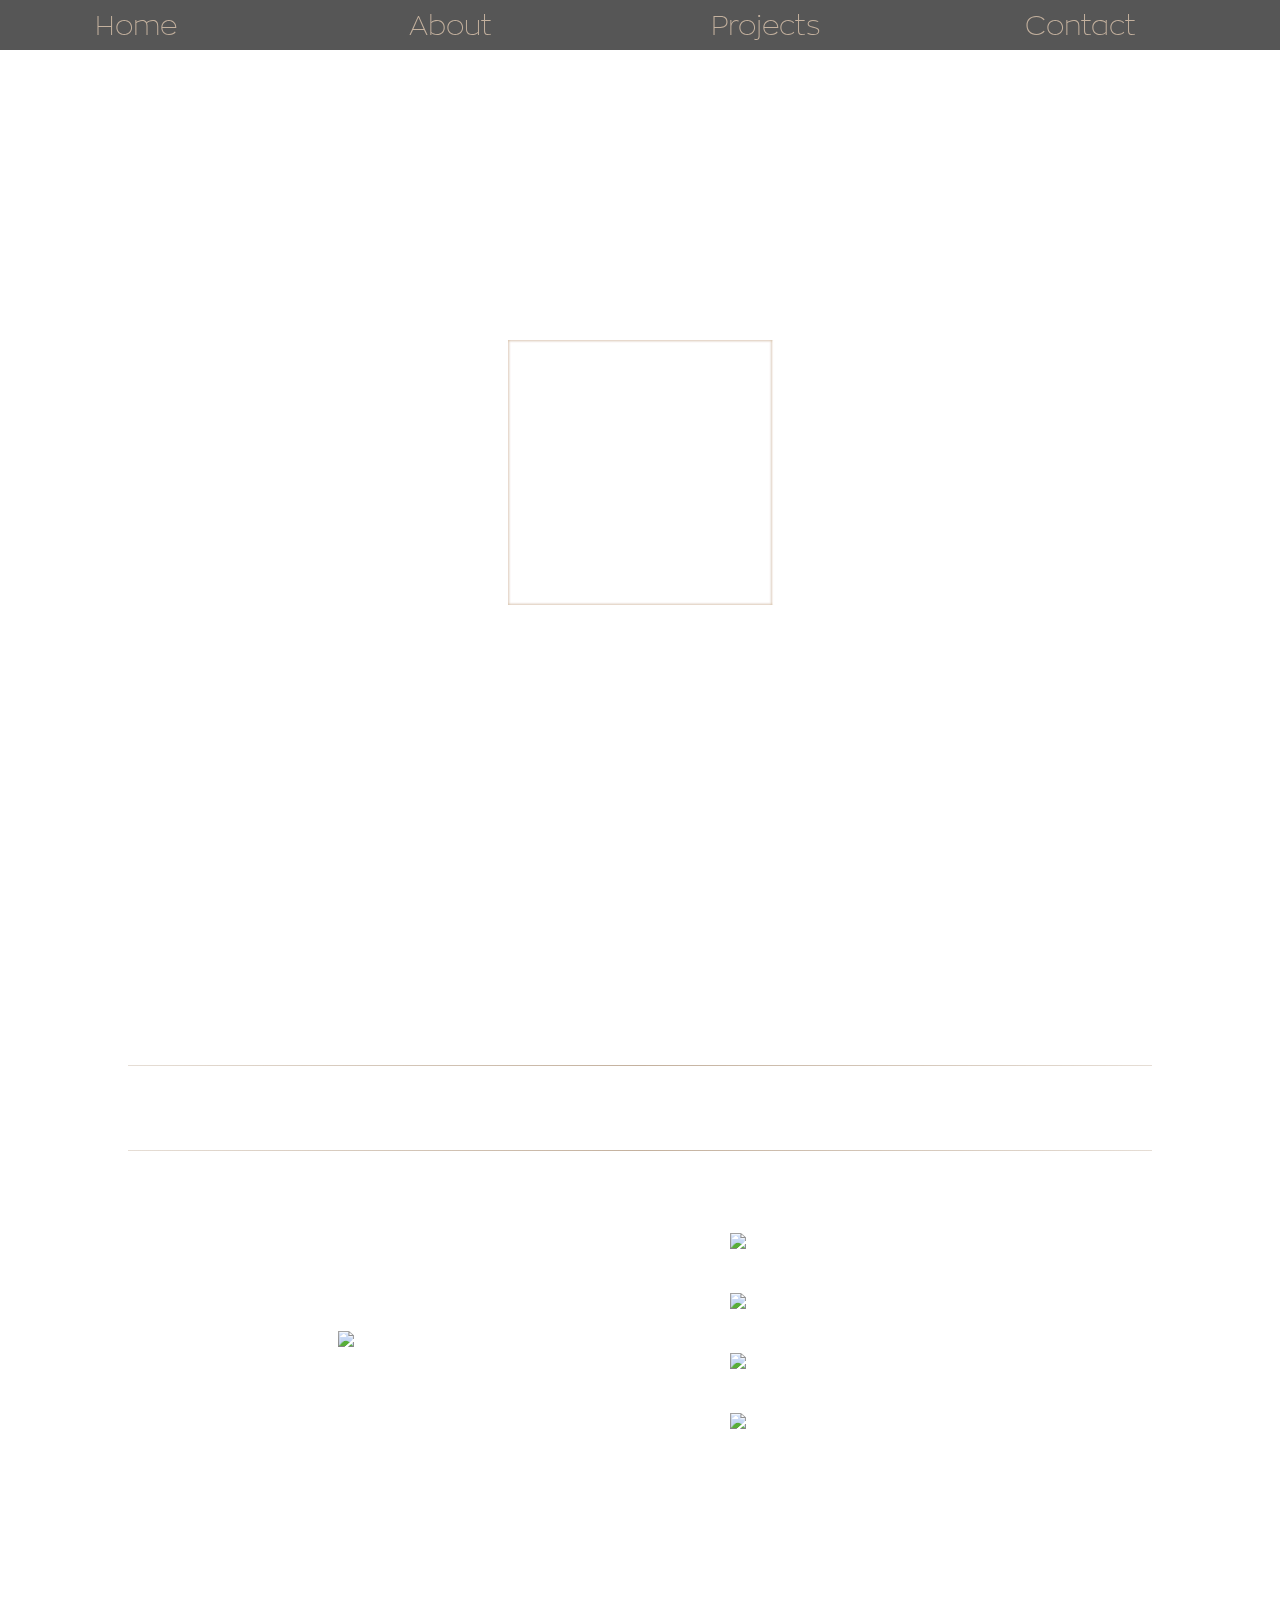
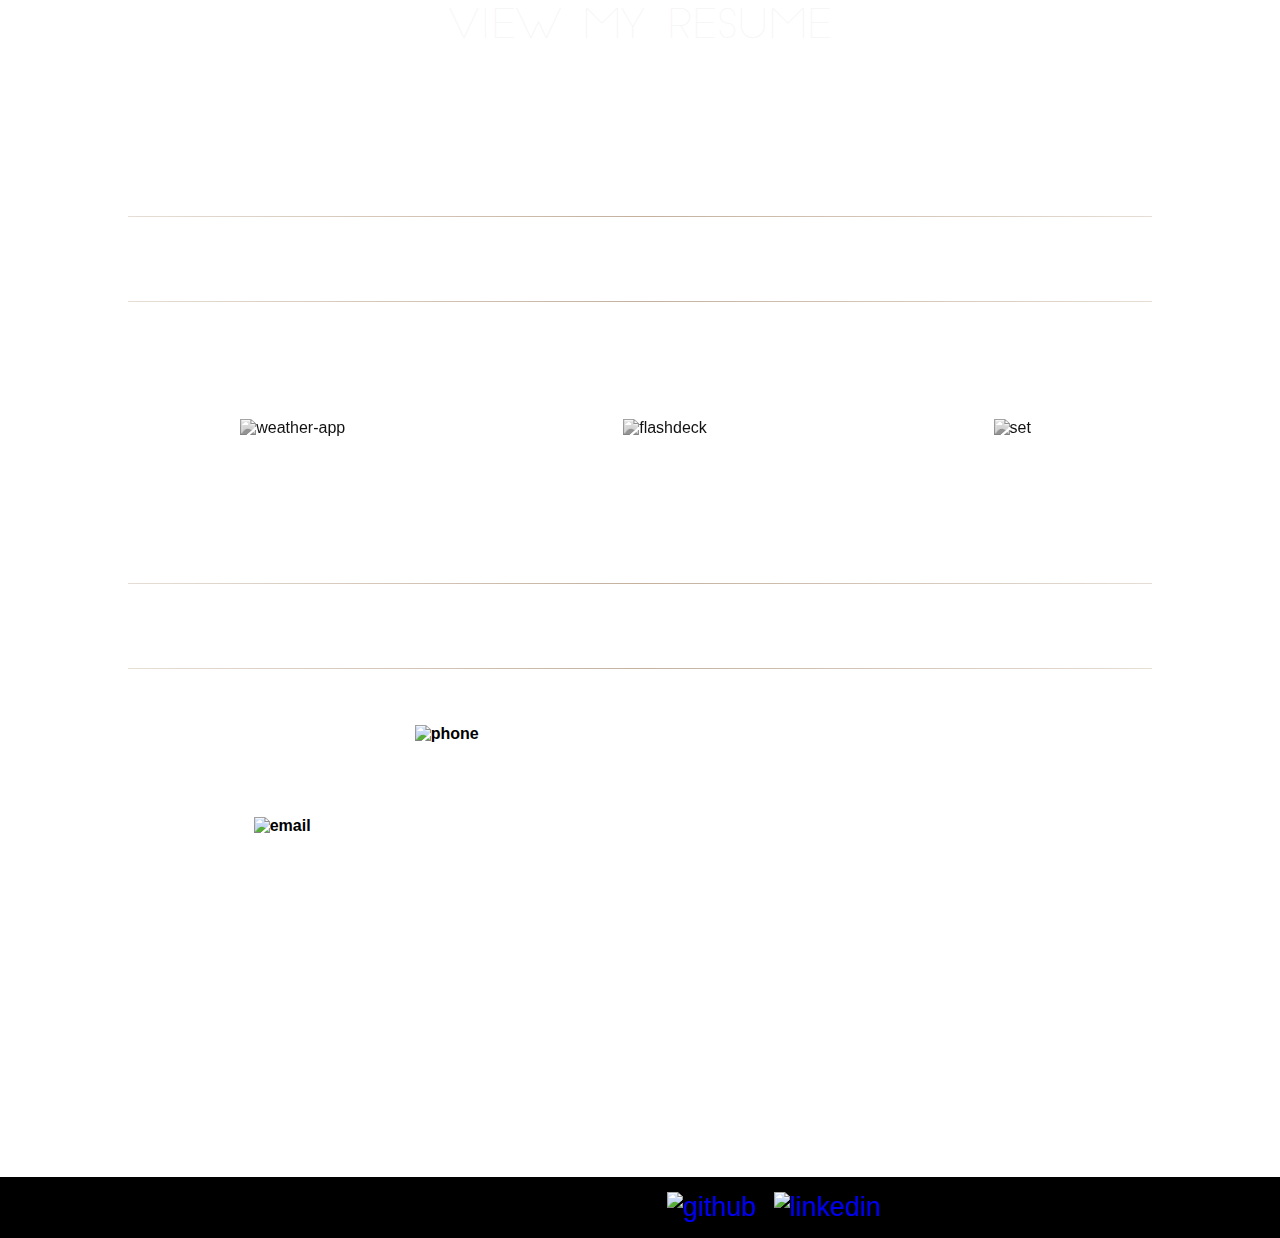
==== commit 77e067de: "added resume and fixed css in both resume page and portfolio SPA page" ====
--- a/index.html
+++ b/index.html
@@ -57,12 +57,10 @@
     <div class="contentWrapper">
 
         <!-- ================= ABOUT ================= -->
-
-            <a name="about"></a>
+        <a name="about"></a>
         <div class="about">
             <div class="sectionHeaderContainer">
-                <hr class="">
-
+                <hr class="topHr">
                 <p class="sectionHeader">ABOUT ME</p>
                 <hr class="bottomHr">
             </div>
@@ -101,17 +99,17 @@
 
                     </div>
                 </div>
-                
+
             </div>
             <div class="resumeWrapper">
-                <a class="resumeLink" href="">View my resume</a>
+                <a class="resumeLink" href="http://127.0.0.1:5500/resume.html">View my resume</a>
             </div>
         </div>
 
         <!-- ================= PROJECTS ================= -->
 
         <div class="projectsWrapper">
-        <a name="projects"></a>
+            <a name="projects"></a>
 
             <div class="sectionHeaderContainer">
                 <hr class="topHr">
@@ -215,7 +213,7 @@
                 <div class="contactDetailsWrapper">
                     <img class="contactImg" src="https://i.imgur.com/8rBAgRn.png" alt="email">
                     <div class="contactDetailsClipWrap">
-                        <a class="emailText" href="mailto:moshiloh.ellis@gmail.com">moshiloh.ellis@gmail.com</a>
+                        <a class="emailText" href="mailto:ellis.morganshiloh@outlook.com">ellis.morganshiloh@outlook.com</a>
                     </div>
                 </div>
             </div>
--- a/style.css
+++ b/style.css
@@ -3,6 +3,7 @@
   font-family: Helvetica, sans-serif;
   margin: 0;
 }
+
 @import url('https://fonts.googleapis.com/css?family=Montserrat:100,100i,200,200i,300,300i,400,400i,500,500i,600,600i,700,700i,800,800i,900,900i|Poppins:100,100i,200,200i,300,300i,400,400i,500,500i,600,600i,700,700i,800,800i,900,900i|Quicksand:300,400,500,700|Raleway:100,100i,200,200i,300,300i,400,400i,500,500i,600,600i,700,700i,800,800i,900,900i');
 @font-face {
   font-family: "ZonaPro ExtraLight";
@@ -43,7 +44,6 @@
   justify-content: space-evenly;
   align-items: center;
   font-family: "ZonaPro ExtraLight";
-
   color: #C4B19E;
   margin-left: -5vw;
   width: 100vw;
@@ -85,7 +85,6 @@
   grid-area: bnr;
   text-align: center;
   font-family: "Slim Joe";
-  
   font-size: 2.9em;
 }
 
@@ -246,9 +245,9 @@
 }
 
 @media only screen and (min-width: 600px) {
-.banner {
-  font-size: 4.2em;
-}
+  .banner {
+    font-size: 4.2em;
+  }
 }
 
 /* Small Devices, Tablets */
--- a/about.css
+++ b/about.css
@@ -79,12 +79,13 @@
   text-decoration: none;
   font-family: "Slim Joe";
   font-size: 2.5em;
-  color: #C4B19E;
-  
+  color: whitesmoke;
 }
 
 .resumeLink:hover {
   text-decoration: underline;
+  -webkit-text-stroke-width: 3px;
+        -webkit-text-stroke-color: #C4B19E;
 }
 
 /* Small Devices, Tablets */
--- a/contact.css
+++ b/contact.css
@@ -39,7 +39,7 @@
 .phoneText,
 .emailText {
     font-family: "ZonaPro ExtraLight";
-    font-size: 1.5em;
+    font-size: 1.1em;
     transition: all .2s ease-in-out;
     color: rgb(224, 203, 180);
 }
@@ -47,7 +47,7 @@
 .emailText:hover {
     cursor: pointer;
     text-decoration: underline;
-    font-size: 1.6em;
+    font-size: 1.2em;
 }
 
 .contactImg {
@@ -197,10 +197,10 @@
 @media only screen and (min-width: 550px) {
     .phoneText,
     .emailText {
-        font-size: 5vw;
-    }
-    .emailText:hover {
-        font-size: 6vw;
+        font-size: 1.4em;
+    }
+    .emailText:hover {
+        font-size: 1.5em;
     }
     .contactImg {
         width: 8vw;
@@ -210,10 +210,10 @@
 @media only screen and (min-width: 650px) {
     .phoneText,
     .emailText {
-        font-size: 5vw;
-    }
-    .emailText:hover {
-        font-size: 6vw;
+        font-size: 1.8em;
+    }
+    .emailText:hover {
+        font-size: 2em;
     }
     .contactImg {
         width: 8vw;
@@ -223,10 +223,10 @@
 @media only screen and (min-width: 800px) {
     .phoneText,
     .emailText {
-        font-size: 4vw;
-    }
-    .emailText:hover {
-        font-size: 5vw;
+        font-size: 3em;
+    }
+    .emailText:hover {
+        font-size: 3.2em;
     }
     .contactImg {
         width: 8vw;
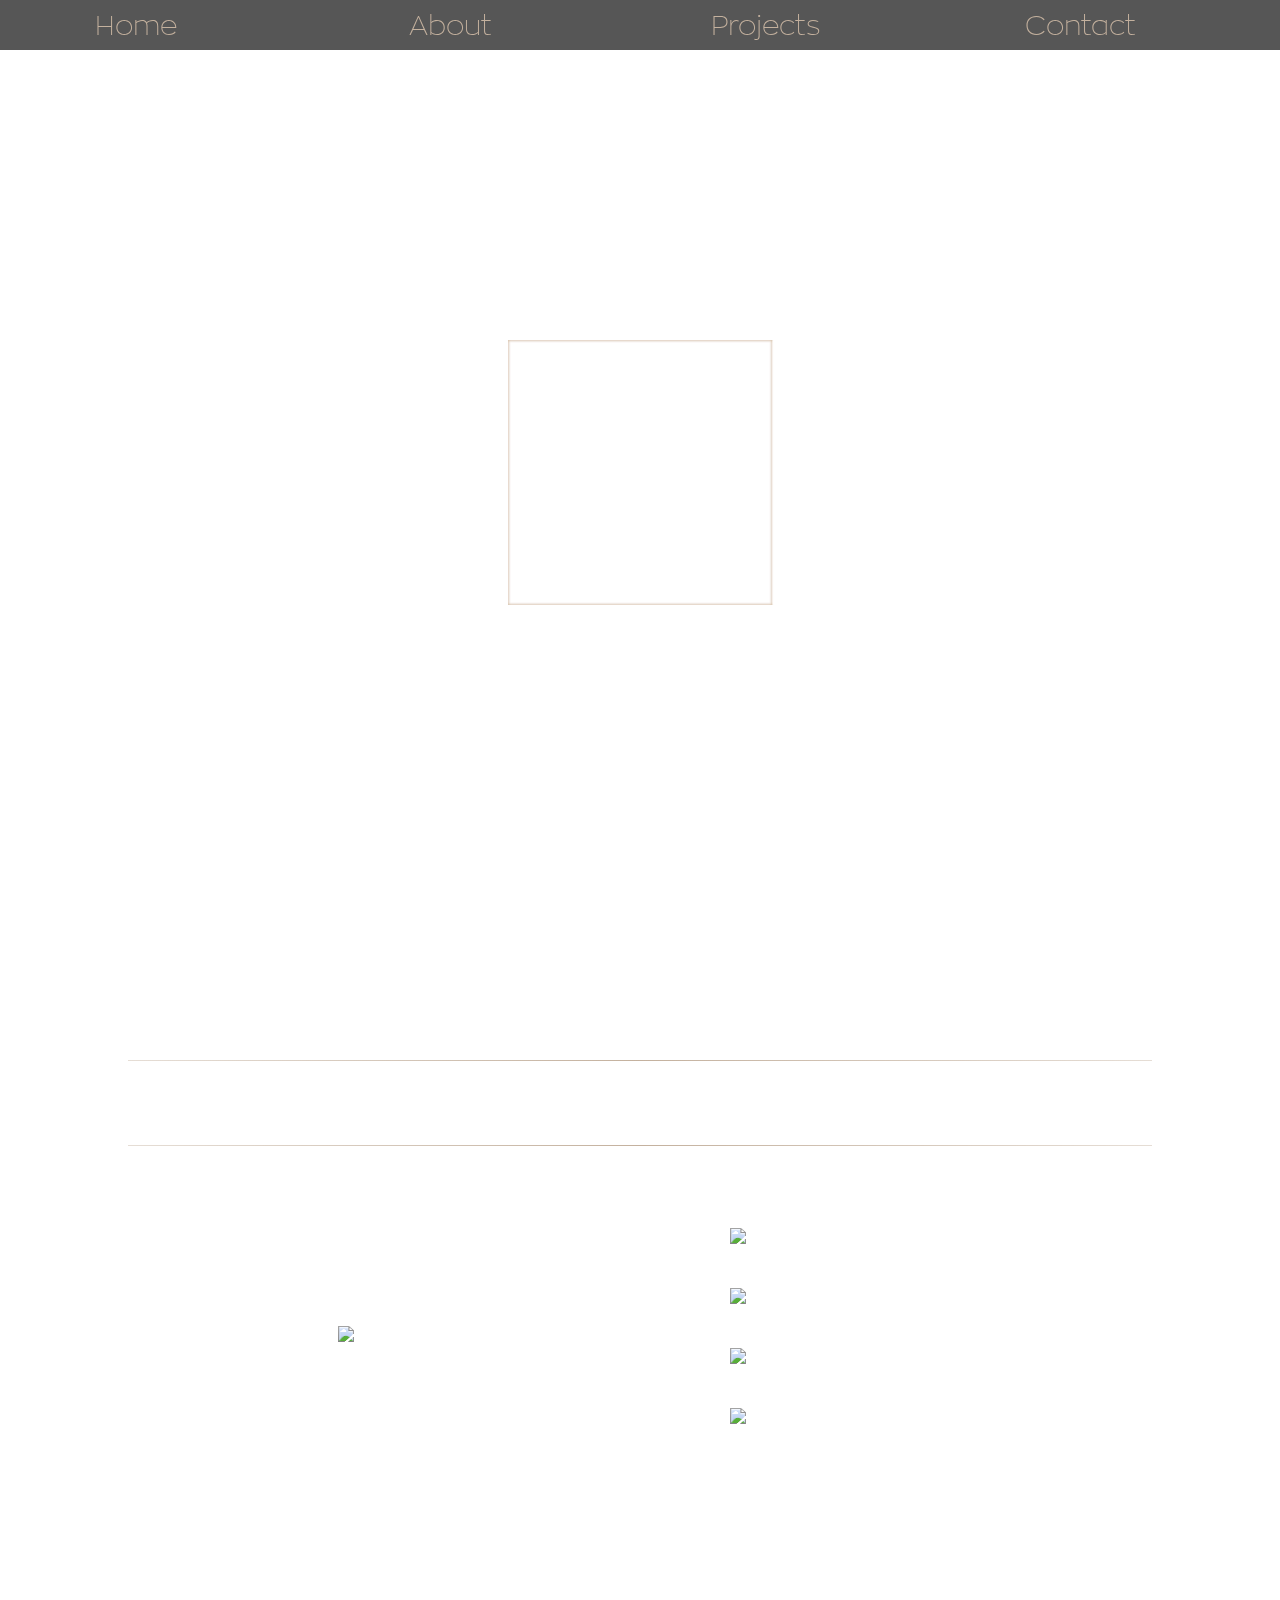
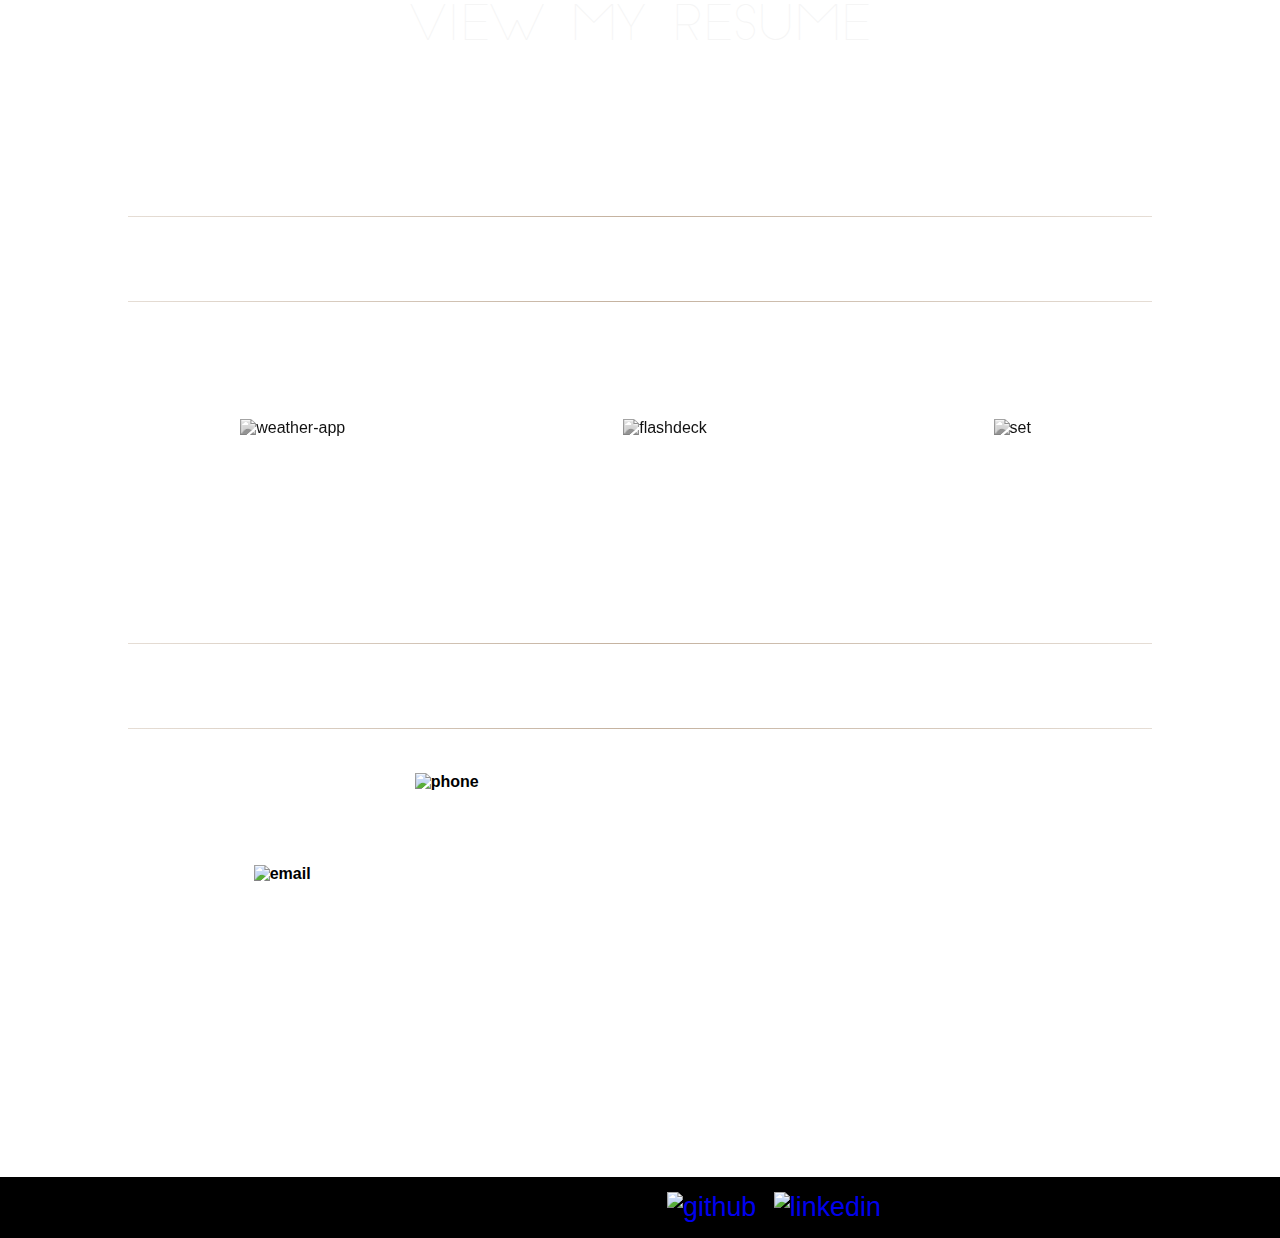
==== commit f4660cb1: "added resume website url" ====
--- a/index.html
+++ b/index.html
@@ -102,7 +102,7 @@
 
             </div>
             <div class="resumeWrapper">
-                <a class="resumeLink" href="http://127.0.0.1:5500/resume.html">View my resume</a>
+                <a class="resumeLink" href="http://morganellis-resume.surge.sh/">View my resume</a>
             </div>
         </div>
 
@@ -203,6 +203,7 @@
 
 
                 </div>
+                <div class="contactContentWrapper">
                 <div class="contactDetailsWrapper">
                     <img class="contactImg" src="https://i.imgur.com/HuzbLLE.png" alt="phone">
                     <div class="contactDetailsClipWrap">
@@ -216,6 +217,7 @@
                         <a class="emailText" href="mailto:ellis.morganshiloh@outlook.com">ellis.morganshiloh@outlook.com</a>
                     </div>
                 </div>
+            </div>
             </div>
         </div>
         <!-- ================= SOCIAL MEDIA ================= -->
--- a/about.css
+++ b/about.css
@@ -78,14 +78,16 @@
 .resumeLink {
   text-decoration: none;
   font-family: "Slim Joe";
-  font-size: 2.5em;
   color: whitesmoke;
+  transition: all .2s ease-in-out;
+  font-size: 1.5em;
 }
 
 .resumeLink:hover {
   text-decoration: underline;
-  -webkit-text-stroke-width: 3px;
-        -webkit-text-stroke-color: #C4B19E;
+  -webkit-text-stroke-width: 2px;
+  -webkit-text-stroke-color: white;
+  font-size: 1.6em;
 }
 
 /* Small Devices, Tablets */
@@ -101,6 +103,32 @@
   .mernText {
     font-size: 1.5em;
   }
+  .resumeLink {
+    font-size: 2em;
+  }
+  
+  .resumeLink:hover {
+    font-size: 2.1em;
+  }
+}
+@media only screen and (min-width: 600px) {
+  .resumeLink {
+    font-size: 2.2em;
+  }
+  
+  .resumeLink:hover {
+    font-size: 2.3em;
+  }
+}
+
+@media only screen and (min-width: 700px) {
+  .resumeLink {
+    font-size: 2.3em;
+  }
+  
+  .resumeLink:hover {
+    font-size: 2.4em;
+  }
 }
 
 @media only screen and (min-width: 768px) {
@@ -112,7 +140,14 @@
     width: 35vw;
   }
   .mernText {
-    font-size: 2em;
+    font-size: 2.4em;
+  }
+  .resumeLink {
+    font-size: 2.5em;
+  }
+  
+  .resumeLink:hover {
+    font-size: 2.6em;
   }
 }
 
@@ -131,6 +166,13 @@
   .mernText {
     font-size: 2em;
   }
+  .resumeLink {
+    font-size: 2.8em;
+  }
+  
+  .resumeLink:hover {
+    font-size: 2.9em;
+  }
 }
 
 /* Large Devices, Wide Screens */
@@ -148,6 +190,13 @@
   .mernText {
     font-size: 2em;
   }
+  .resumeLink {
+    font-size: 3em;
+  }
+  
+  .resumeLink:hover {
+    font-size: 3.1em;
+  }
 }
 
 /* Large Devices, Wide Screens */
--- a/contact.css
+++ b/contact.css
@@ -12,7 +12,6 @@
     padding: 20px;
     width: 100%;
     height: 70vh;
-  
 }
 
 .contactContainer {
@@ -20,16 +19,23 @@
     flex-direction: column;
     justify-content: center;
     align-items: center;
-    
+    height: 50vh;
 }
 
 .contactDetailsWrapper {
     display: flex;
     flex-direction: row;
     justify-content: center;
-    font-weight: 900;    
+    font-weight: 900;
     align-items: center;
     padding-bottom: 50px;
+}
+
+.contactContentWrapper {
+    display: flex;
+    flex-direction: column;
+    justify-content: center;
+    align-items: center;
 }
 
 .contactDetailsClipWrap {
@@ -223,10 +229,10 @@
 @media only screen and (min-width: 800px) {
     .phoneText,
     .emailText {
-        font-size: 3em;
-    }
-    .emailText:hover {
-        font-size: 3.2em;
+        font-size: 2em;
+    }
+    .emailText:hover {
+        font-size: 2.2em;
     }
     .contactImg {
         width: 8vw;
